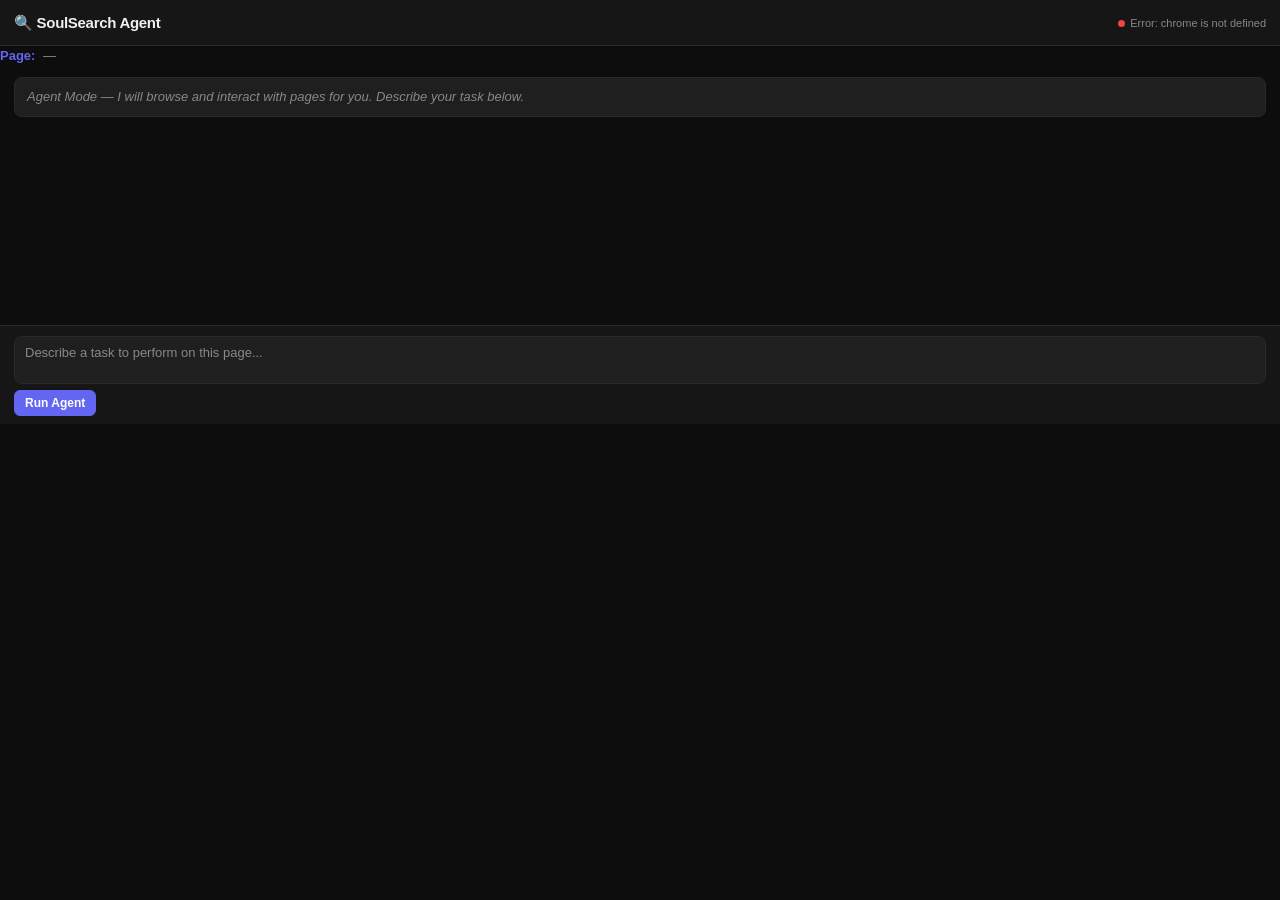
==== sidepanel/sidepanel.html @ 72cd975a "feat: move agent mode to side panel - stays open during page interactions" ====
<!DOCTYPE html>
<html lang="en">
<head>
  <meta charset="UTF-8">
  <meta name="viewport" content="width=device-width, initial-scale=1.0">
  <title>SoulSearch Agent</title>
  <link rel="stylesheet" href="../popup/popup.css">
  <style>
    body { width: 100%; min-height: 100vh; }
    .ss-container { width: 100%; height: 100vh; max-width: none; }
  </style>
</head>
<body>
  <div class="ss-container">
    <div class="ss-header">
      <span class="ss-logo">🔍 SoulSearch Agent</span>
      <span class="ss-status">
        <span class="ss-dot" id="ss-dot"></span>
        <span id="ss-status-text">connecting...</span>
      </span>
    </div>
    
    <div class="ss-context">
      <span class="ss-context-label">Page:</span>
      <span class="ss-context-title" id="ss-page-title">—</span>
    </div>

    <div class="ss-chat" id="ss-chat">
      <div class="ss-message ss-message--system">
        Agent Mode — I will browse and interact with pages for you. Describe your task below.
      </div>
    </div>

    <div class="ss-input-area">
      <textarea id="ss-input" class="ss-input" placeholder="Describe a task to perform on this page..." rows="2"></textarea>
      <button id="ss-send-btn" class="ss-btn ss-btn--primary">Run Agent</button>
    </div>
  </div>
  <script src="sidepanel.js" type="module"></script>
</body>
</html>
---- popup/popup.css ----
:root {
  --bg: #0d0d0d;
  --bg2: #161616;
  --bg3: #1f1f1f;
  --border: #2a2a2a;
  --primary: #6366f1;
  --primary-dark: #4f46e5;
  --text: #f0f0f0;
  --muted: #888;
  --green: #22c55e;
  --yellow: #eab308;
  --red: #ef4444;
  --radius: 8px;
  --font: -apple-system, BlinkMacSystemFont, 'Segoe UI', sans-serif;
}

* { box-sizing: border-box; margin: 0; padding: 0; }

body {
  width: 400px;
  min-height: 520px;
  background: var(--bg);
  color: var(--text);
  font-family: var(--font);
  font-size: 13px;
  line-height: 1.5;
}

.ss-container { display: flex; flex-direction: column; height: 100%; min-height: 520px; position: relative; overflow: hidden; }

/* Header */
.ss-header {
  display: flex;
  align-items: center;
  justify-content: space-between;
  padding: 12px 14px 10px;
  border-bottom: 1px solid var(--border);
  background: var(--bg2);
}
.ss-logo { font-size: 15px; font-weight: 700; letter-spacing: -0.3px; }
.ss-soul { color: var(--primary); }
.ss-search { color: var(--text); }
.ss-status { display: flex; align-items: center; gap: 5px; font-size: 11px; color: var(--muted); }
.ss-dot {
  width: 7px; height: 7px; border-radius: 50%;
  background: var(--yellow); transition: background 0.3s;
}
.ss-dot.connected { background: var(--green); }
.ss-dot.error { background: var(--red); }

/* Context strip */
.ss-context-strip {
  padding: 5px 14px;
  background: var(--bg3);
  border-bottom: 1px solid var(--border);
  font-size: 11px;
  color: var(--muted);
  white-space: nowrap;
  overflow: hidden;
  text-overflow: ellipsis;
}
.ss-context-label { color: var(--primary); font-weight: 600; margin-right: 4px; }
.ss-context-title { color: var(--muted); }

/* Chat */
.ss-chat {
  flex: 1;
  overflow-y: auto;
  padding: 12px 14px;
  display: flex;
  flex-direction: column;
  gap: 10px;
  max-height: 260px;
}
.ss-message {
  padding: 9px 12px;
  border-radius: var(--radius);
  font-size: 13px;
  line-height: 1.55;
  max-width: 100%;
  word-break: break-word;
}
.ss-message--system {
  background: var(--bg3);
  color: var(--muted);
  font-style: italic;
  border: 1px solid var(--border);
}
.ss-message--user {
  background: var(--primary-dark);
  color: white;
  align-self: flex-end;
  max-width: 88%;
}
.ss-message--assistant {
  background: var(--bg2);
  color: var(--text);
  border: 1px solid var(--border);
}
.ss-message--loading { color: var(--muted); font-style: italic; }

/* Memory peek */
.ss-memory-peek {
  padding: 6px 14px;
  background: #1a1a2e;
  border-top: 1px solid #2a2a4a;
  font-size: 11px;
  color: #a78bfa;
  white-space: nowrap;
  overflow: hidden;
  text-overflow: ellipsis;
}
.ss-memory-label { font-weight: 700; margin-right: 4px; }

/* Input */
.ss-input-area {
  padding: 10px 14px 8px;
  border-top: 1px solid var(--border);
  background: var(--bg2);
}
.ss-input {
  width: 100%;
  background: var(--bg3);
  border: 1px solid var(--border);
  border-radius: var(--radius);
  color: var(--text);
  font-family: var(--font);
  font-size: 13px;
  padding: 8px 10px;
  resize: none;
  outline: none;
  transition: border-color 0.2s;
}
.ss-input:focus { border-color: var(--primary); }
.ss-input::placeholder { color: var(--muted); }
.ss-input-actions {
  display: flex;
  align-items: center;
  gap: 6px;
  margin-top: 6px;
  justify-content: flex-end;
}

/* Buttons */
.ss-btn {
  border: 1px solid var(--border);
  background: var(--bg3);
  color: var(--text);
  border-radius: 6px;
  padding: 5px 10px;
  font-size: 12px;
  cursor: pointer;
  transition: background 0.15s;
}
.ss-btn:hover { background: var(--bg2); }
.ss-btn--primary {
  background: var(--primary);
  border-color: var(--primary);
  color: white;
  font-weight: 600;
}
.ss-btn--primary:hover { background: var(--primary-dark); }
.ss-btn--icon { padding: 5px 8px; font-size: 13px; }

/* Footer */
.ss-footer {
  padding: 6px 14px 8px;
  text-align: center;
  background: var(--bg);
  font-size: 11px;
}
.ss-link { color: var(--muted); text-decoration: none; }
.ss-link:hover { color: var(--primary); }
.ss-divider { color: var(--border); margin: 0 4px; }

/* Settings overlay */
.ss-settings {
  position: absolute;
  inset: 0;
  background: var(--bg);
  z-index: 100;
  overflow-y: auto;
}
.ss-settings-inner { padding: 16px 14px; }
.ss-settings-inner h3 { color: var(--primary); margin-bottom: 14px; font-size: 14px; }
.ss-settings-inner label {
  display: block;
  color: var(--muted);
  font-size: 11px;
  text-transform: uppercase;
  letter-spacing: 0.05em;
  margin-bottom: 10px;
}
.ss-settings-inner input,
.ss-settings-inner select,
.ss-settings-inner textarea {
  display: block;
  width: 100%;
  margin-top: 4px;
  background: var(--bg3);
  border: 1px solid var(--border);
  border-radius: var(--radius);
  color: var(--text);
  font-family: var(--font);
  font-size: 12px;
  padding: 7px 9px;
  outline: none;
}
.ss-settings-inner textarea { resize: vertical; }
.ss-settings-actions { display: flex; gap: 8px; margin-top: 16px; }

/* Scrollbar */
.ss-chat::-webkit-scrollbar { width: 4px; }
.ss-chat::-webkit-scrollbar-track { background: transparent; }
.ss-chat::-webkit-scrollbar-thumb { background: var(--border); border-radius: 2px; }

/* ── Memory Panel ─────────────────────────────────────────── */
.ss-memory-panel {
  position: absolute;
  top: 0; left: 0; right: 0; bottom: 0;
  width: 100%;
  height: 100%;
  background: #1e1b2e;
  border: none;
  display: flex;
  flex-direction: column;
  z-index: 200;
  overflow: hidden;
  box-sizing: border-box;
}
.ss-memory-panel-header {
  display: flex;
  align-items: center;
  justify-content: space-between;
  padding: 10px 12px;
  background: #2d2b42;
  border-bottom: 1px solid #3b3262;
  font-size: 13px;
  font-weight: 600;
  color: #a78bfa;
  flex-shrink: 0;
}
.ss-memory-panel-actions { display: flex; gap: 6px; }
.ss-btn--small { font-size: 13px; padding: 2px 6px; }
.ss-memory-panel-body {
  flex: 1;
  overflow-y: auto;
  padding: 12px;
  font-size: 12px;
  line-height: 1.6;
  color: #c4b5fd;
  white-space: pre-wrap;
  word-break: break-word;
}
/* Fix excessive spacing in markdown output */
.ss-message--assistant br + br { display: none; }
.ss-message--assistant ul, .ss-message--assistant ol { margin: 4px 0; }
.ss-message--assistant h3, .ss-message--assistant h4 { margin-top: 8px; }

/* Save to memory buttons on assistant messages */
.ss-save-btns {
  display: flex;
  gap: 6px;
  margin-top: 8px;
}
.ss-save-btn {
  display: inline-block;
  padding: 3px 10px;
  font-size: 10px;
  color: #6b7280;
  background: transparent;
  border: 1px solid #374151;
  border-radius: 4px;
  cursor: pointer;
  transition: all 0.15s;
}
.ss-save-btn:hover { color: #a78bfa; border-color: #a78bfa; }
.ss-save-btn:disabled { opacity: 0.5; cursor: default; }
.ss-save-btn--session:hover { color: #60a5fa; border-color: #60a5fa; }
.ss-save-btn--global:hover { color: #22c55e; border-color: #22c55e; }

/* Settings hint text */
.ss-hint {
  font-size: 10px;
  color: #6b7280;
  margin-top: 2px;
  margin-bottom: 10px;
  line-height: 1.4;
}
.ss-hint a { color: #818cf8; }
.ss-settings-section { margin-bottom: 16px; padding-bottom: 12px; border-bottom: 1px solid var(--border); }
.ss-settings-section:last-of-type { border-bottom: none; }
.ss-settings-section-title { color: var(--text); font-size: 12px; font-weight: 600; margin-bottom: 10px; }
.ss-optional { color: #6b7280; font-weight: normal; font-size: 10px; }

/* ---- Session bar ---------------------------------------------------- */
.ss-session-bar {
  display: flex; align-items: center; gap: 4px;
  padding: 3px 8px; background: #1a1730;
  border-bottom: 1px solid #2d2b42; flex-shrink: 0;
}
.ss-session-select {
  flex: 1; background: #2d2b42; color: #c4b5fd;
  border: 1px solid #3b3262; border-radius: 4px;
  font-size: 11px; padding: 2px 4px; cursor: pointer;
}
.ss-session-spacer { flex: 0.2; }
.ss-btn--xs { font-size: 11px; padding: 1px 5px; }

/* ---- Version picker modal ------------------------------------------- */
.ss-ver-modal {
  position: absolute; top: 0; left: 0; right: 0; bottom: 0;
  background: rgba(10,8,22,0.85); z-index: 300;
  display: flex; align-items: center; justify-content: center;
}
.ss-ver-modal-inner {
  background: #1e1b2e; border: 1px solid #3b3262; border-radius: 8px;
  width: 90%; max-height: 70%; display: flex; flex-direction: column;
  overflow: hidden;
}
.ss-ver-header {
  display: flex; justify-content: space-between; align-items: center;
  padding: 10px 12px; background: #2d2b42; font-size: 12px;
  font-weight: 600; color: #a78bfa; flex-shrink: 0;
}
.ss-ver-list { overflow-y: auto; padding: 8px; }
.ss-ver-item {
  padding: 8px; margin-bottom: 4px; border-radius: 6px;
  background: #2d2b42; cursor: pointer; font-size: 11px;
  color: #c4b5fd; border: 1px solid transparent;
}
.ss-ver-item:hover { border-color: #a78bfa; color: #fff; }
.ss-ver-item .ss-ver-sha { color: #6b7280; font-family: monospace; font-size: 10px; }
.ss-ver-item .ss-ver-date { color: #818cf8; float: right; }

/* ---- Memory tabs ---------------------------------------------------- */
.ss-memory-tabs {
  display: flex;
  border-bottom: 1px solid #3d3b54;
  background: #2d2b42;
}
.ss-mem-tab {
  flex: 1;
  padding: 8px 12px;
  background: transparent;
  border: none;
  color: #9ca3af;
  cursor: pointer;
  font-size: 12px;
  transition: all 0.2s;
}
.ss-mem-tab:hover {
  background: #3d3b54;
  color: #e5e7eb;
}
.ss-mem-tab--active {
  background: #1e1b2e;
  color: #a78bfa;
  border-bottom: 2px solid #a78bfa;
}
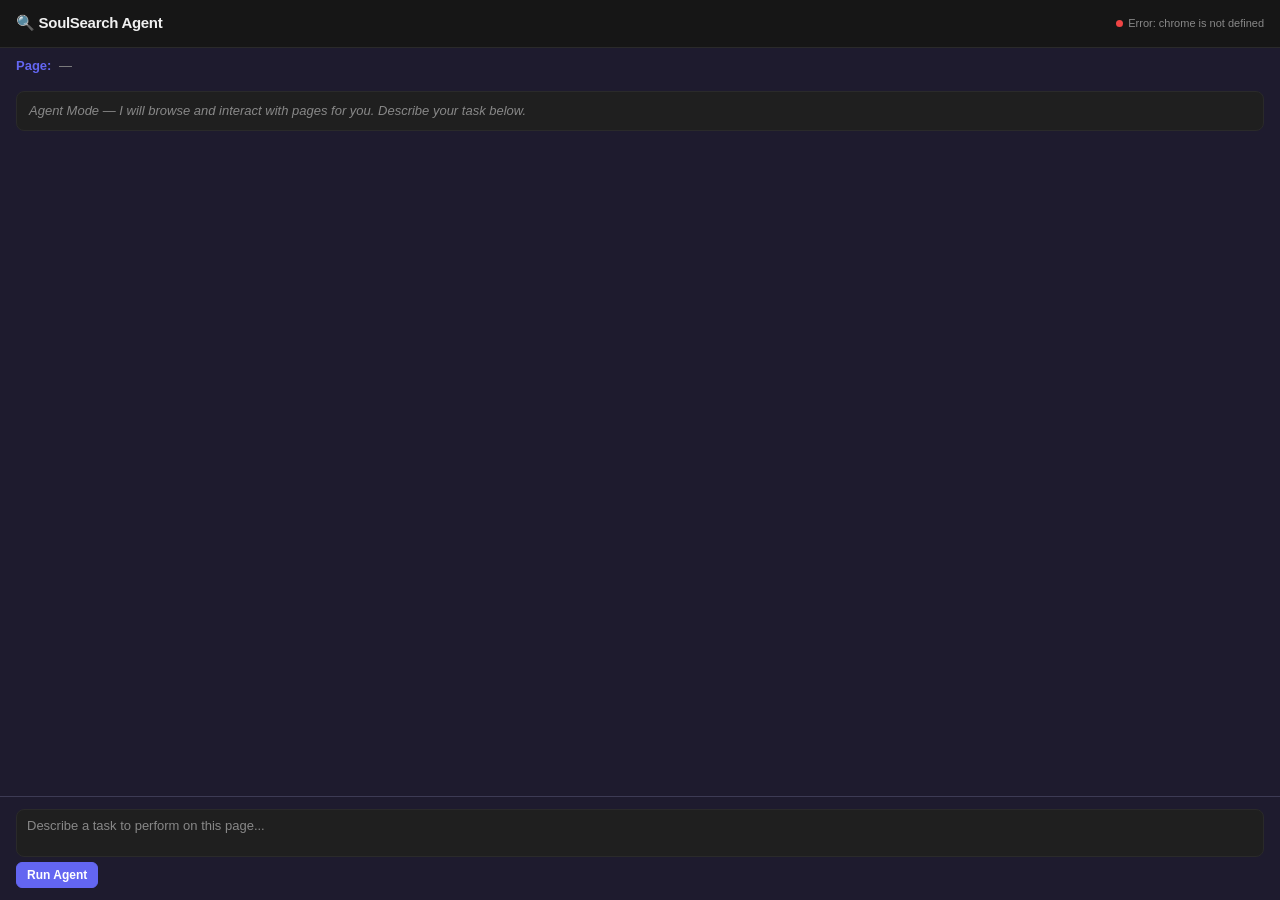
==== commit c4c782e9: "fix: side panel full height with proper CSS overrides and padding" ====
--- a/sidepanel/sidepanel.html
+++ b/sidepanel/sidepanel.html
@@ -6,8 +6,45 @@
   <title>SoulSearch Agent</title>
   <link rel="stylesheet" href="../popup/popup.css">
   <style>
-    body { width: 100%; min-height: 100vh; }
-    .ss-container { width: 100%; height: 100vh; max-width: none; }
+    html, body {
+      margin: 0 !important;
+      padding: 0 !important;
+      width: 100% !important;
+      height: 100% !important;
+      overflow: hidden !important;
+      background: #1e1b2e !important;
+    }
+    .ss-container {
+      width: 100% !important;
+      height: 100% !important;
+      max-width: none !important;
+      display: flex !important;
+      flex-direction: column !important;
+      padding: 0 !important;
+      margin: 0 !important;
+      box-sizing: border-box !important;
+    }
+    .ss-header {
+      flex-shrink: 0 !important;
+      padding: 12px 16px !important;
+    }
+    .ss-context {
+      flex-shrink: 0 !important;
+      padding: 8px 16px !important;
+    }
+    .ss-chat {
+      flex: 1 1 auto !important;
+      overflow-y: auto !important;
+      min-height: 0 !important;
+      padding: 8px 16px !important;
+    }
+    .ss-input-area {
+      flex-shrink: 0 !important;
+      padding: 12px 16px !important;
+      margin-top: auto !important;
+      background: #1e1b2e !important;
+      border-top: 1px solid #3d3b54 !important;
+    }
   </style>
 </head>
 <body>
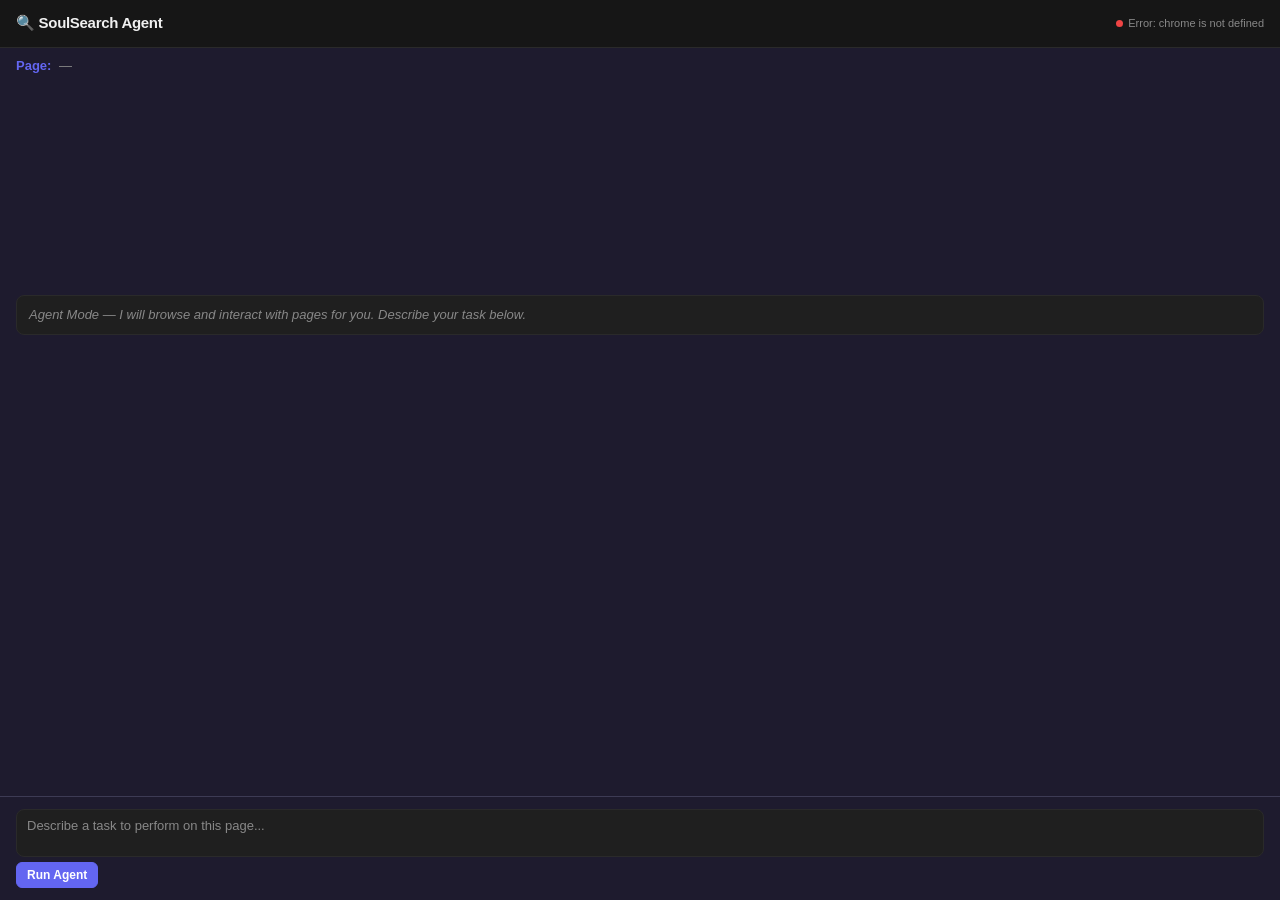
==== commit 53261067: "fix: align chat messages to bottom of panel" ====
--- a/sidepanel/sidepanel.html
+++ b/sidepanel/sidepanel.html
@@ -37,6 +37,12 @@
       overflow-y: auto !important;
       min-height: 0 !important;
       padding: 8px 16px !important;
+      display: flex !important;
+      flex-direction: column !important;
+      justify-content: flex-end !important;
+    }
+    .ss-chat > * {
+      flex-shrink: 0 !important;
     }
     .ss-input-area {
       flex-shrink: 0 !important;
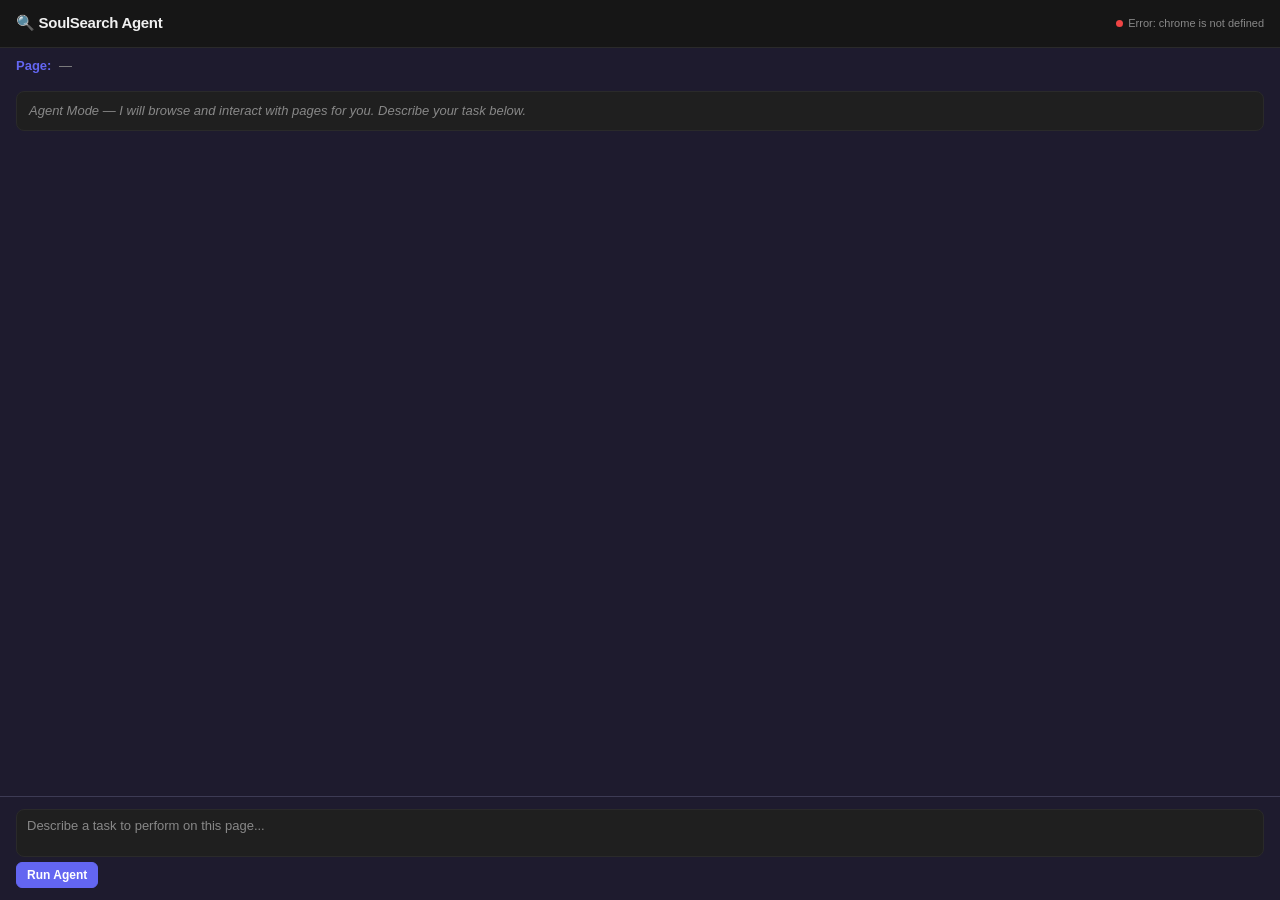
==== commit 723a0c35: "fix: force full-height container with min/max-height 100%" ====
--- a/sidepanel/sidepanel.html
+++ b/sidepanel/sidepanel.html
@@ -17,12 +17,15 @@
     .ss-container {
       width: 100% !important;
       height: 100% !important;
+      min-height: 100% !important;
+      max-height: 100% !important;
       max-width: none !important;
       display: flex !important;
       flex-direction: column !important;
       padding: 0 !important;
       margin: 0 !important;
       box-sizing: border-box !important;
+      overflow: hidden !important;
     }
     .ss-header {
       flex-shrink: 0 !important;
@@ -33,16 +36,12 @@
       padding: 8px 16px !important;
     }
     .ss-chat {
-      flex: 1 1 auto !important;
+      flex: 1 1 0 !important;
       overflow-y: auto !important;
       min-height: 0 !important;
+      max-height: none !important;
       padding: 8px 16px !important;
-      display: flex !important;
-      flex-direction: column !important;
-      justify-content: flex-end !important;
-    }
-    .ss-chat > * {
-      flex-shrink: 0 !important;
+      display: block !important;
     }
     .ss-input-area {
       flex-shrink: 0 !important;
